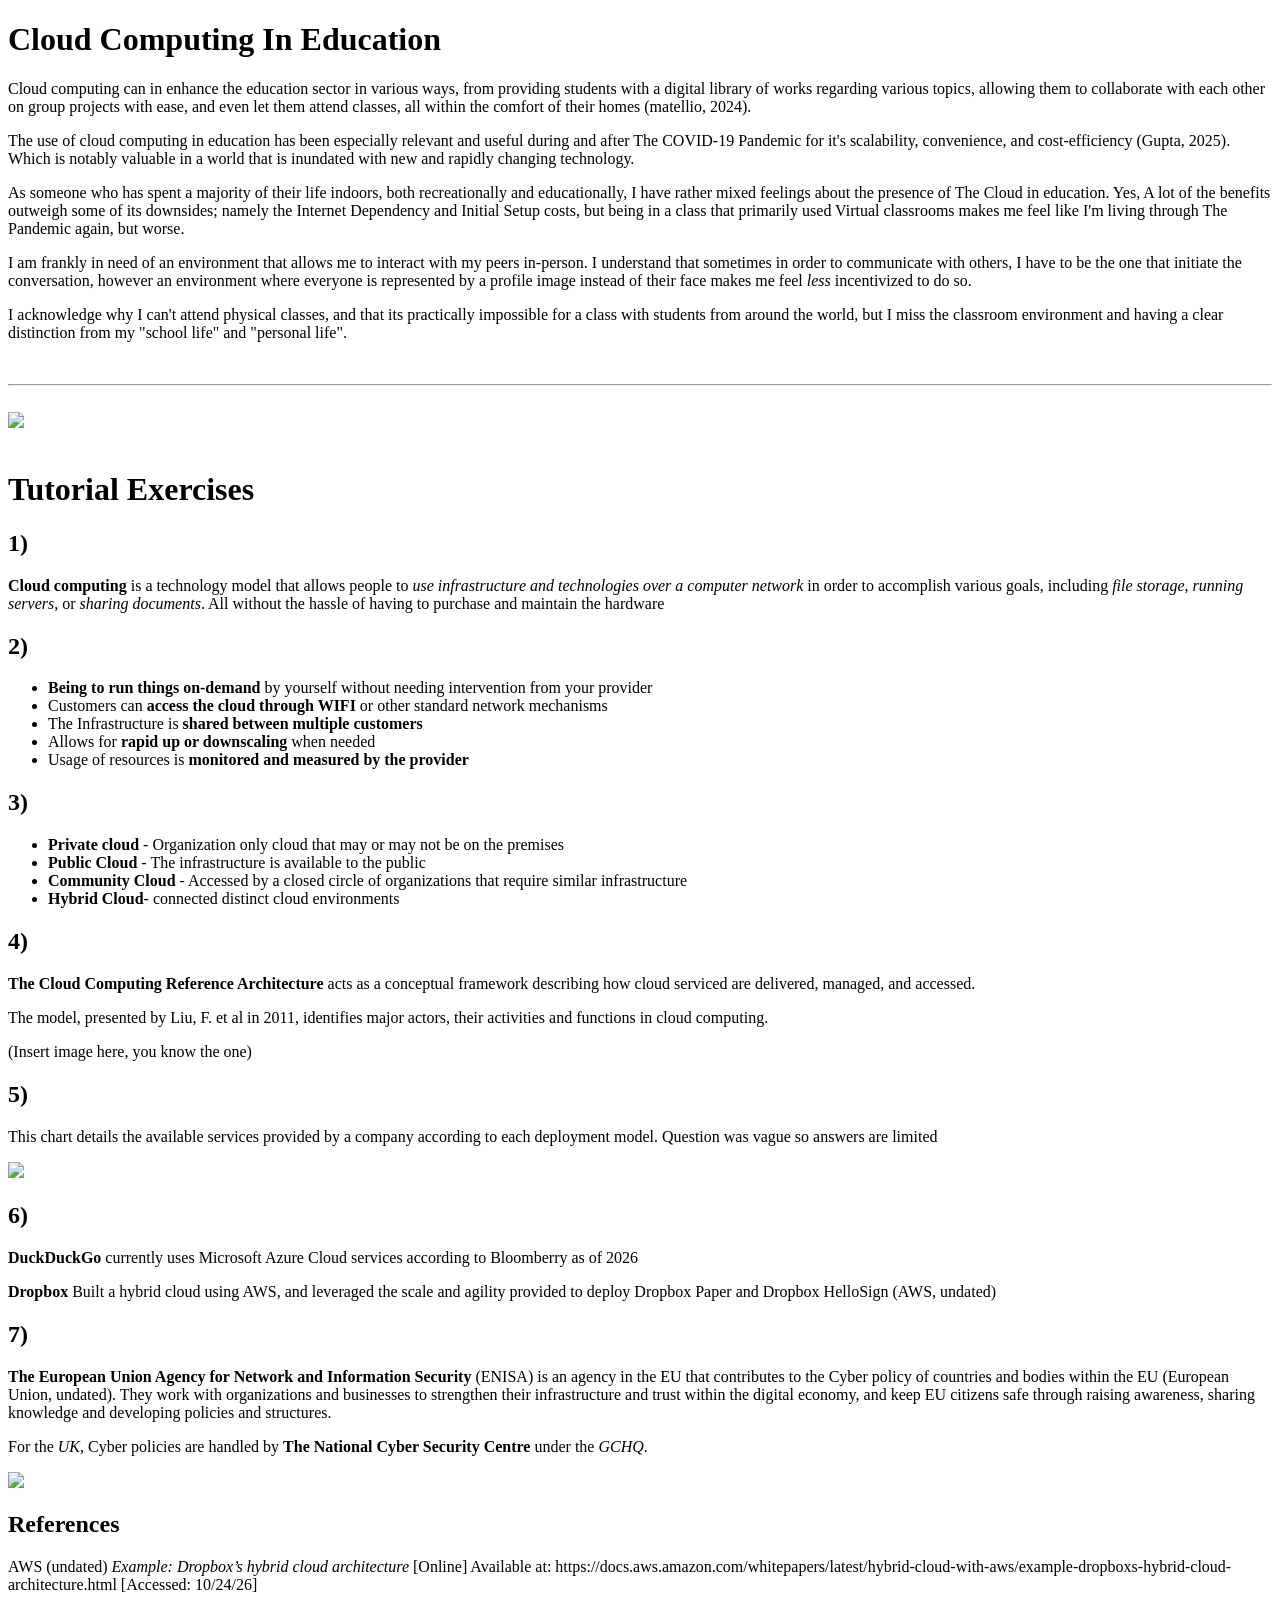
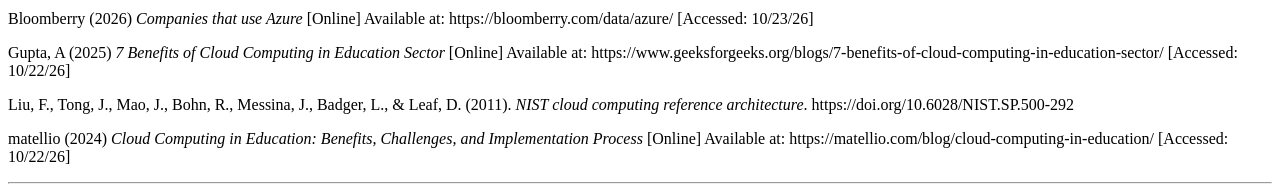
==== page2.html @ 9036f3dc "Create page2.html" ====
<!DOCTYPE html>
<html lang="en">
  <head>
    <meta charset="UTF-8">
    <link rel="stylesheet" href="./style.css">
    <meta name="viewport" content="width=device-width, initial-scale=1.0">
    <title>Pen</title>
  </head>
  <body>
    <h1>Cloud Computing In Education</h1>
    <div id="mirror">
    <p>Cloud computing can in enhance the education sector in various ways,
from providing students with a digital library of works regarding
various topics, allowing them to collaborate with each other on group
projects with ease, and even let them attend classes, all within the
comfort of their homes (matellio, 2024).</p>
<p>The use of cloud computing in education has been especially relevant
and useful during and after The COVID-19 Pandemic for it&#39;s scalability,
convenience, and cost-efficiency (Gupta, 2025). Which is notably
valuable in a world that is inundated with new and rapidly changing
technology.</p>
<p>As someone who has spent a majority of their life indoors, both
recreationally and educationally, I have rather mixed feelings about the
presence of The Cloud in education. Yes, A lot of the benefits outweigh
some of its downsides; namely the Internet Dependency and Initial Setup
costs, but being in a class that primarily used Virtual classrooms makes
me feel like I&#39;m living through The Pandemic again, but worse.</p>
<p>I am frankly in need of an environment that allows me to interact
with my peers in-person. I understand that sometimes in order to
communicate with others, I have to be the one that initiate the
conversation, however an environment where everyone is represented by a
profile image instead of their face makes me feel <em>less</em>
incentivized to do so.</p>
<p>I acknowledge why I can&#39;t attend physical classes, and that its
practically impossible for a class with students from around the world,
but I miss the classroom environment and having a clear distinction from
my &quot;school life&quot; and &quot;personal life&quot;.</p>
      <br>
      <hr>
      <br>
      <img role="img" src="https://file.garden/Z9GPMGr3xh_Qkwad/Later....png">
      </div>
  <br>

<h1>Tutorial Exercises</h1>
<div id="tut">
    <h2>1)</h2>
<p><strong>Cloud computing</strong> is a technology model that allows
people to <em>use infrastructure and technologies over a computer
network</em> in order to accomplish various goals, including <em>file
storage</em>, <em>running servers</em>, or <em>sharing documents</em>.
All without the hassle of having to purchase and maintain the
hardware</p>
<h2>2)</h2>
<ul>
<li><strong>Being to run things on-demand</strong> by yourself without
needing intervention from your provider</li>
<li>Customers can <strong>access the cloud through WIFI</strong> or
other standard network mechanisms</li>
<li>The Infrastructure is <strong>shared between multiple
customers</strong></li>
<li>Allows for <strong>rapid up or downscaling</strong> when needed</li>
<li>Usage of resources is <strong>monitored and measured by the
provider</strong></li>
</ul>
<h2>3)</h2>
<ul>
<li><strong>Private cloud</strong> - Organization only cloud that may or
may not be on the premises</li>
<li><strong>Public Cloud</strong> - The infrastructure is available to
the public</li>
<li><strong>Community Cloud</strong> - Accessed by a closed circle of
organizations that require similar infrastructure</li>
<li><strong>Hybrid Cloud</strong>- connected distinct cloud
environments</li>
</ul>
<h2>4)</h2>
<p><strong>The Cloud Computing Reference Architecture</strong> acts as a
conceptual framework describing how cloud serviced are delivered,
managed, and accessed.</p>
<p>The model, presented by Liu, F. et al in 2011, identifies major
actors, their activities and functions in cloud computing.</p>
<p>(Insert image here, you know the one)</p>
<h2>5)</h2>
<p>This chart details the available services provided by a company
according to each deployment model. Question was vague so answers are
limited</p>
<img src="https://file.garden/Z9GPMGr3xh_Qkwad/Other...%20website...%20placehoder/Screenshot%202026-10-24%20142936.png">
<h2>6)</h2>
<p><strong>DuckDuckGo</strong> currently uses Microsoft Azure Cloud
services according to Bloomberry as of 2026</p>
<p><strong>Dropbox</strong> Built a hybrid cloud using AWS, and
leveraged the scale and agility provided to deploy Dropbox Paper and
Dropbox HelloSign (AWS, undated)</p>
<h2>7)</h2>
<p><strong>The European Union Agency for Network and Information
Security</strong> (ENISA) is an agency in the EU that contributes to the
Cyber policy of countries and bodies within the EU (European Union,
undated). They work with organizations and businesses to strengthen
their infrastructure and trust within the digital economy, and keep EU
citizens safe through raising awareness, sharing knowledge and
developing policies and structures.</p>
<p>For the <em>UK</em>, Cyber policies are handled by <strong>The
National Cyber Security Centre</strong> under the <em>GCHQ</em>.</p>
<img src="https://file.garden/Z9GPMGr3xh_Qkwad/Other...%20website...%20placehoder/Screenshot%202026-10-24%20142758.png">
    </div>
    <div id="ref">
      <h2>References</h2>
<p>AWS (undated) <em>Example: Dropbox’s hybrid cloud architecture</em>
[Online] Available at:
https://docs.aws.amazon.com/whitepapers/latest/hybrid-cloud-with-aws/example-dropboxs-hybrid-cloud-architecture.html
[Accessed: 10/24/26]</p>
<p>Bloomberry (2026) <em>Companies that use Azure</em> [Online]
Available at: https://bloomberry.com/data/azure/ [Accessed:
10/23/26]</p>
<p>Gupta, A (2025) <em>7 Benefits of Cloud Computing in Education
Sector</em> [Online] Available at:
https://www.geeksforgeeks.org/blogs/7-benefits-of-cloud-computing-in-education-sector/
[Accessed: 10/22/26]</p>
<p>Liu, F., Tong, J., Mao, J., Bohn, R., Messina, J., Badger, L., &amp;
Leaf, D. (2011). <em>NIST cloud computing reference architecture</em>.
https://doi.org/10.6028/NIST.SP.500-292</p>
<p>matellio (2024) <em>Cloud Computing in Education: Benefits,
Challenges, and Implementation Process</em> [Online] Available at:
https://matellio.com/blog/cloud-computing-in-education/ [Accessed:
10/22/26]</p>
      </div>
<hr />


    <script src="./script.js"></script>
  </body>
</html>
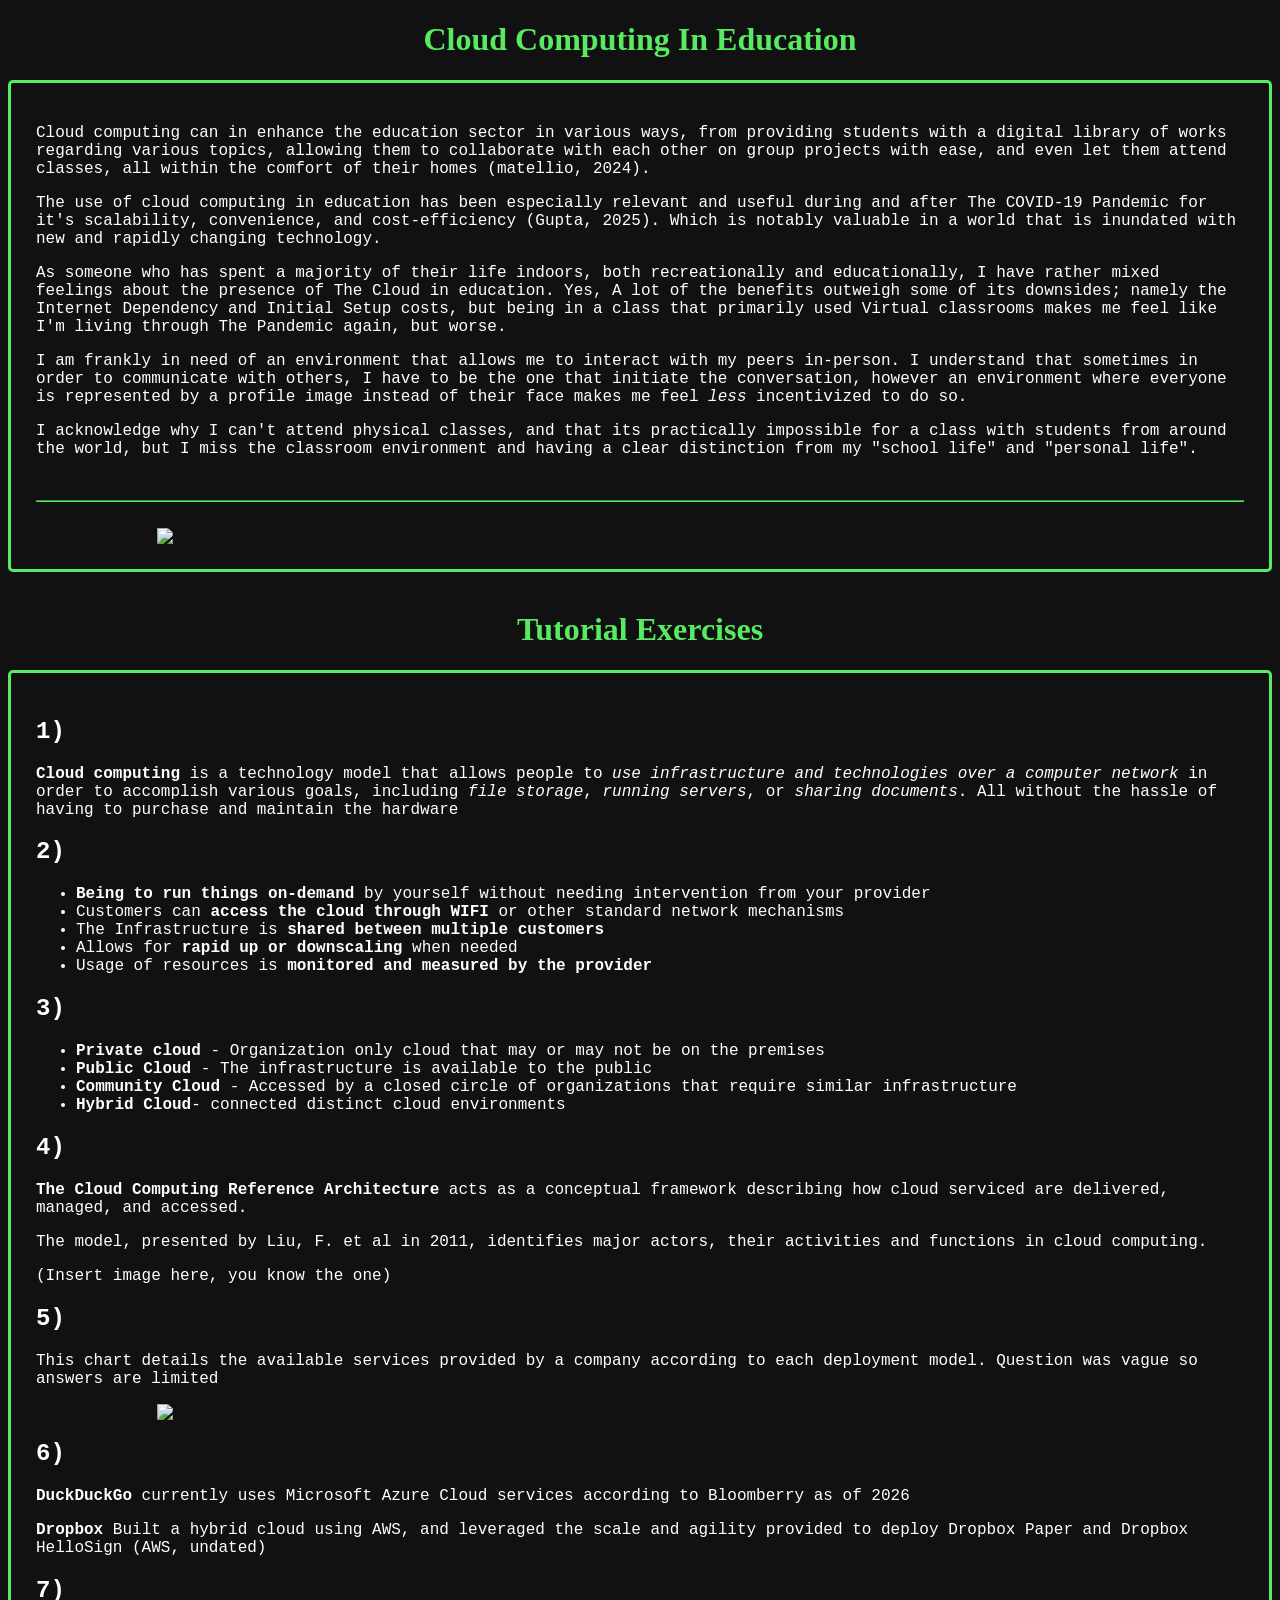
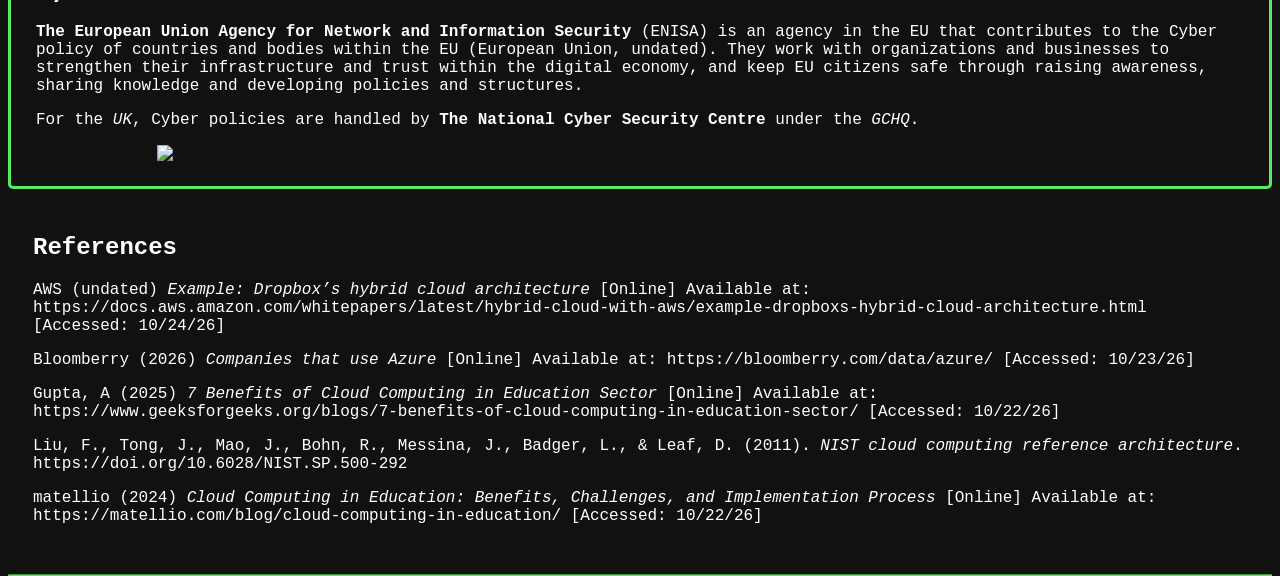
==== commit 6848b38c: "Update page2.html" ====
--- a/page2.html
+++ b/page2.html
@@ -2,7 +2,7 @@
 <html lang="en">
   <head>
     <meta charset="UTF-8">
-    <link rel="stylesheet" href="./style.css">
+    <link rel="stylesheet" href="lol.css">
     <meta name="viewport" content="width=device-width, initial-scale=1.0">
     <title>Pen</title>
   </head>
--- a/lol.css
+++ b/lol.css
@@ -0,0 +1,32 @@
+html {
+  height: 100%;
+  background-color: #111111;
+  color:white;
+  font-family: "Lucida Console", "Courier New", monospace;
+}
+
+h1{
+  text-align:center;
+  color: #58ea61;
+  font-family: "Times new roman", serif;
+}
+
+img{
+ width: 80%;
+  display: flex;
+  margin: auto;
+}
+
+hr{
+  border-color: #58ea61;
+}
+
+#mirror, #tut{
+padding: 25px;
+  border: solid 3px #58ea61;
+  border-radius: 5px;
+}
+
+#ref{
+  padding: 25px;
+}
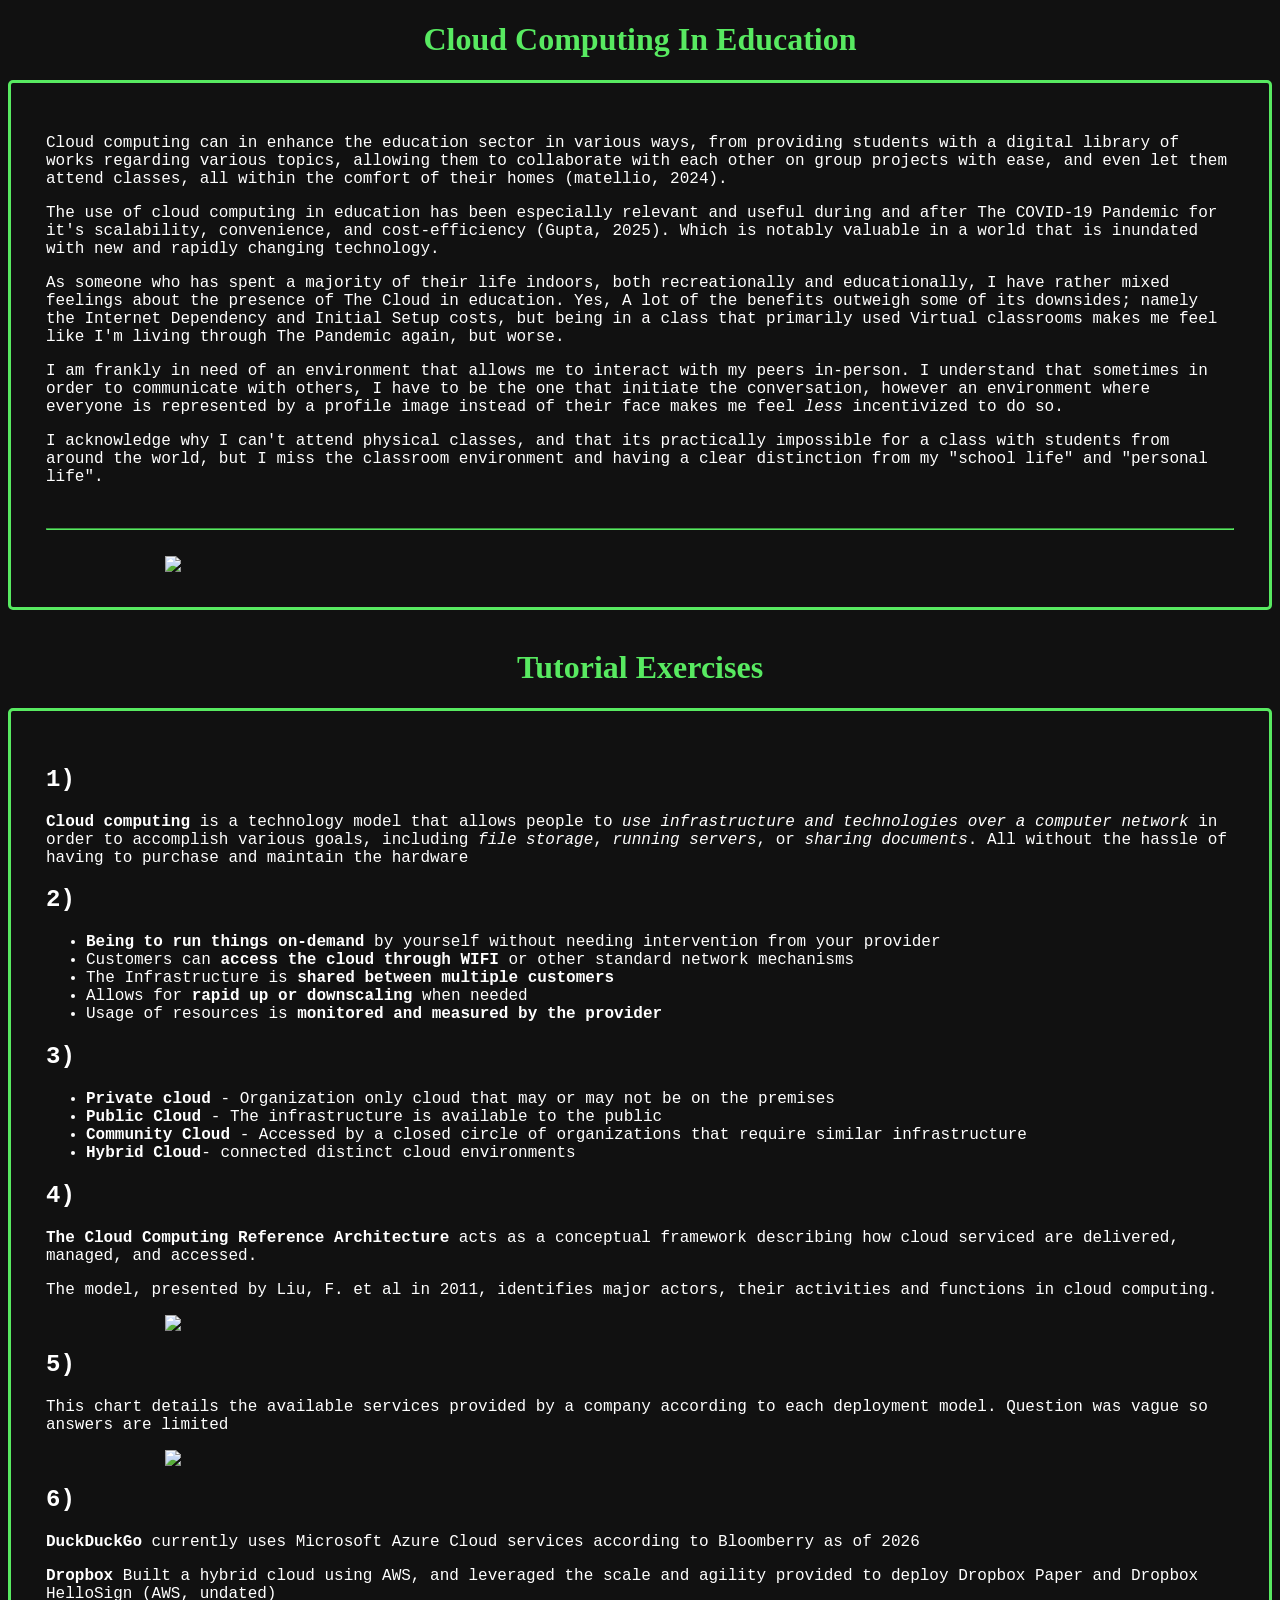
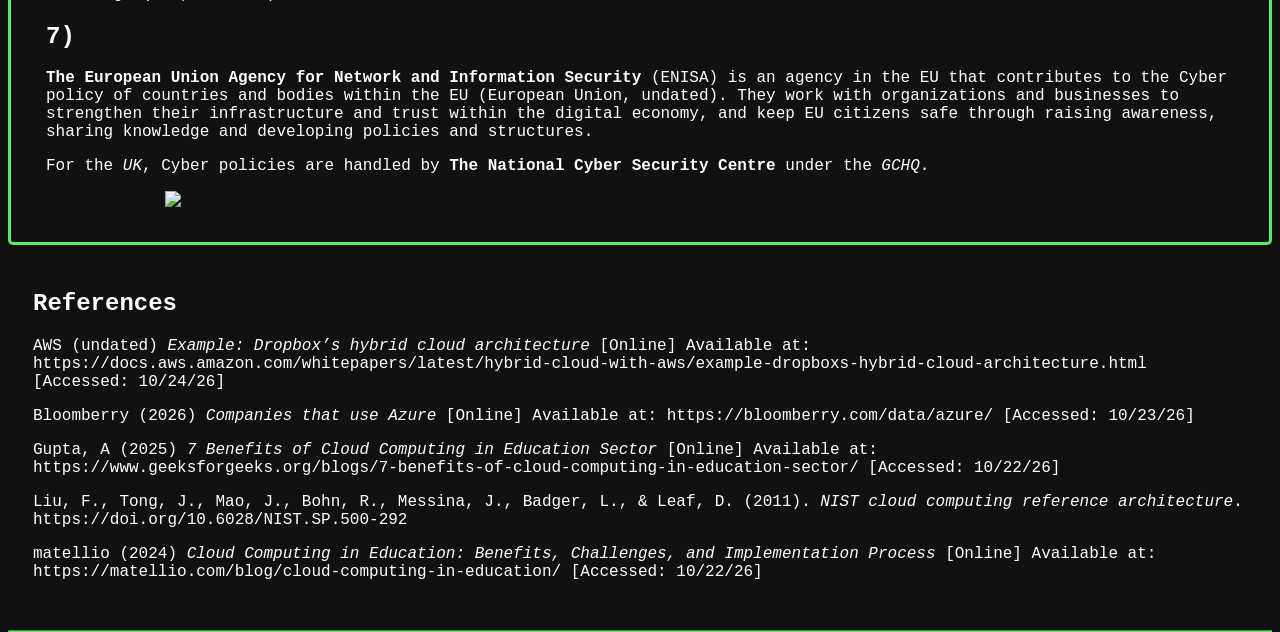
==== commit 31b04f19: "Update page2.html" ====
--- a/page2.html
+++ b/page2.html
@@ -2,7 +2,7 @@
 <html lang="en">
   <head>
     <meta charset="UTF-8">
-    <link rel="stylesheet" href="lol.css">
+    <link rel="stylesheet" href="./style.css">
     <meta name="viewport" content="width=device-width, initial-scale=1.0">
     <title>Pen</title>
   </head>
@@ -80,7 +80,7 @@
 managed, and accessed.</p>
 <p>The model, presented by Liu, F. et al in 2011, identifies major
 actors, their activities and functions in cloud computing.</p>
-<p>(Insert image here, you know the one)</p>
+<img src="https://file.garden/Z9GPMGr3xh_Qkwad/Other...%20website...%20placehoder/the-nist-cloud-computing-reference-architecture-l-3702107091.jpg">
 <h2>5)</h2>
 <p>This chart details the available services provided by a company
 according to each deployment model. Question was vague so answers are
--- a/style.css
+++ b/style.css
@@ -0,0 +1,32 @@
+html {
+  height: 100%;
+  background-color: #111111;
+  color:white;
+  font-family: "Lucida Console", "Courier New", monospace;
+}
+
+h1{
+  text-align:center;
+  color: #58ea61;
+  font-family: "Times new roman", serif;
+}
+
+img{
+ width: 80%;
+  display: flex;
+  margin: auto;
+}
+
+hr{
+  border-color: #58ea61;
+}
+
+#mirror, #tut{
+padding: 35px;
+  border: solid 3px #58ea61;
+  border-radius: 5px;
+}
+
+#ref{
+  padding: 25px;
+}
